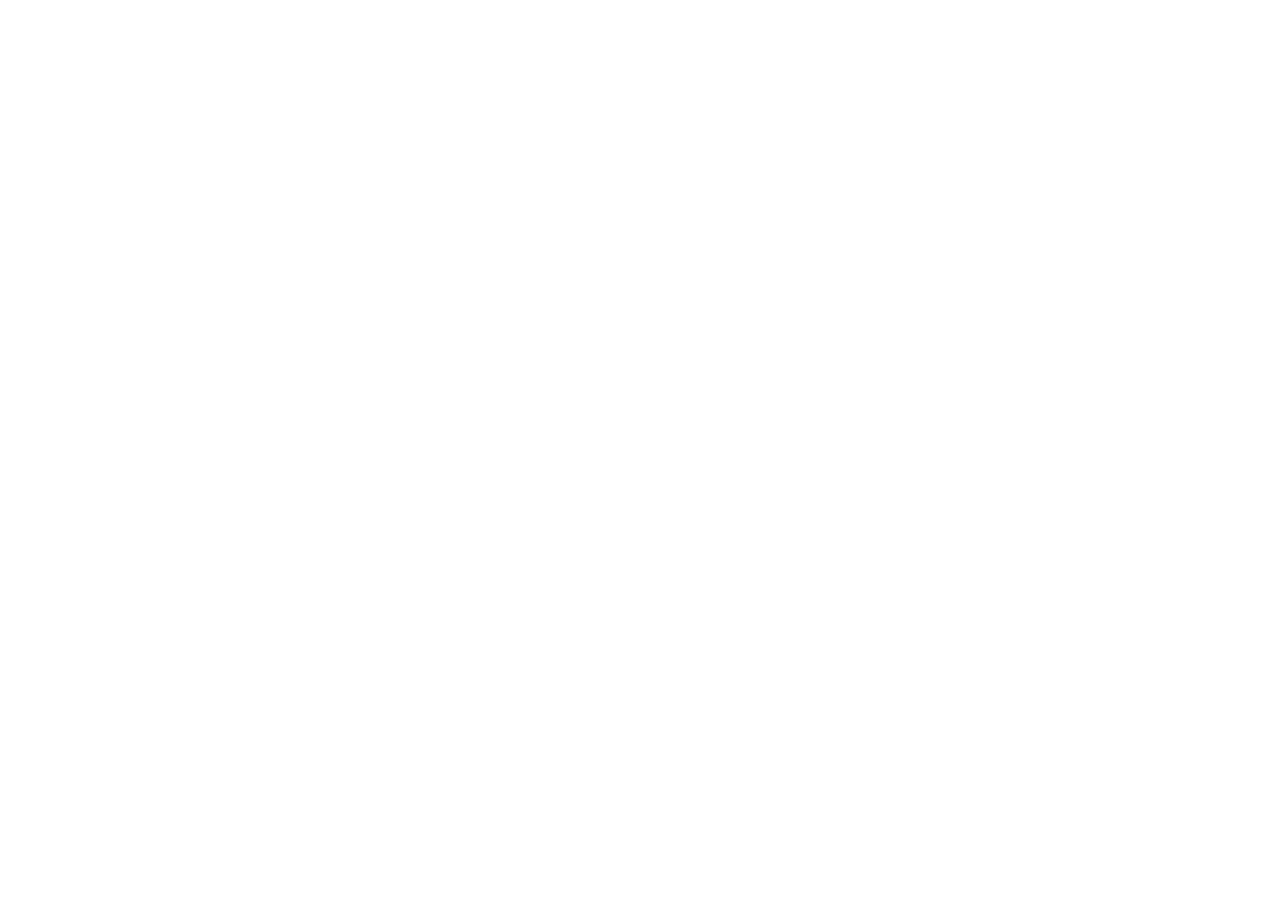
==== index.html @ ecc57ee6 "Add files via upload" ====
<!DOCTYPE html>
<html lang="en">
	<head>
		<meta charset="utf-8">
		<title>Homeless?</title>
		<link rel="stylesheet" type="text/css" href="style.css">
		<script src="https://d3js.org/d3.v4.min.js"></script>
		<script src="https://cdnjs.cloudflare.com/ajax/libs/d3-tip/0.7.1/d3-tip.min.js"></script>
	</head>
	<body>
		<div class="chart">
		</div>
		<script type="text/javascript" src="app.js"></script>
  </body>
</html>
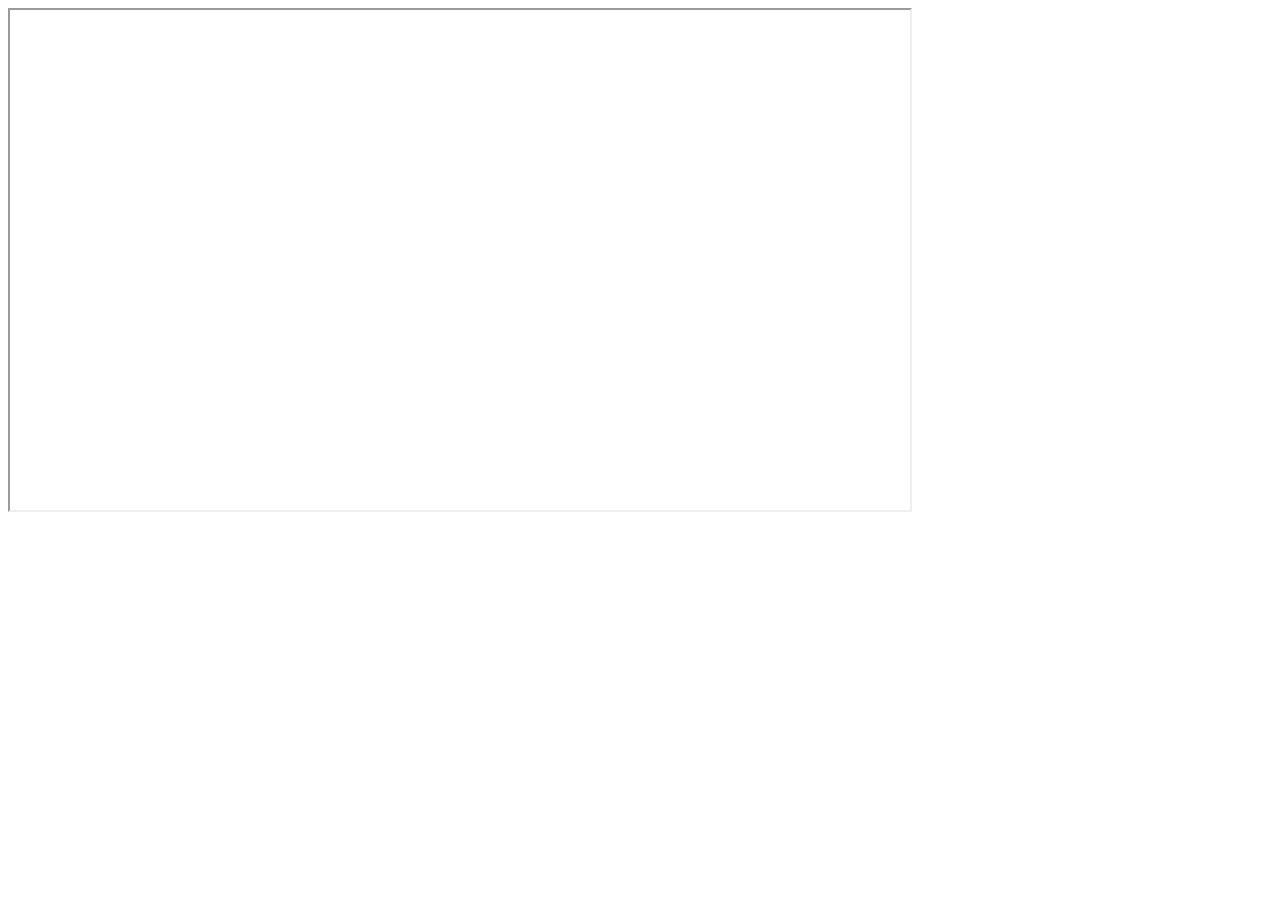
==== commit 8b137820: "Add files via upload" ====
--- a/index.html
+++ b/index.html
@@ -3,13 +3,12 @@
 	<head>
 		<meta charset="utf-8">
 		<title>Homeless?</title>
-		<link rel="stylesheet" type="text/css" href="style.css">
+		<link rel="stylesheet" type="text/css" href="assets/css/style.css">
 		<script src="https://d3js.org/d3.v4.min.js"></script>
 		<script src="https://cdnjs.cloudflare.com/ajax/libs/d3-tip/0.7.1/d3-tip.min.js"></script>
 	</head>
 	<body>
-		<div class="chart">
-		</div>
-		<script type="text/javascript" src="app.js"></script>
-  </body>
+		<iframe src="/d3.html" width = "900" height="500"></iframe>
+	</body>
+	
 </html>
--- a/assets/css/style.css
+++ b/assets/css/style.css
@@ -0,0 +1,39 @@
+.axisText {
+  font-family: sans-serif;
+  font-weight: bold;
+  fill: black;
+  text-anchor: middle;
+}
+
+.text.stateText {
+  font-size: 18px;
+  color: white;
+}
+
+.iframeContainer {
+  padding: 20px;
+  border: 1px solid #e3e3e3;
+}
+/* Sticky Footer rules (https://getbootstrap.com/examples/sticky-footer/) */
+html {
+  position: relative;
+  min-height: 100%;
+}
+body {
+  /* Padding bottom by footer height */
+  padding-bottom: 80px;
+}
+#footer {
+  position: absolute;
+  bottom: 0;
+  width: 100%; /* Set the fixed height of the footer here */
+  height: 10px;
+  padding-top: 20px;
+  padding-bottom: 40px;
+  text-align: center;
+  background-color: #f5f5f5;
+}
+#footer p {
+  margin: 0;
+  font-size: 16px;
+}